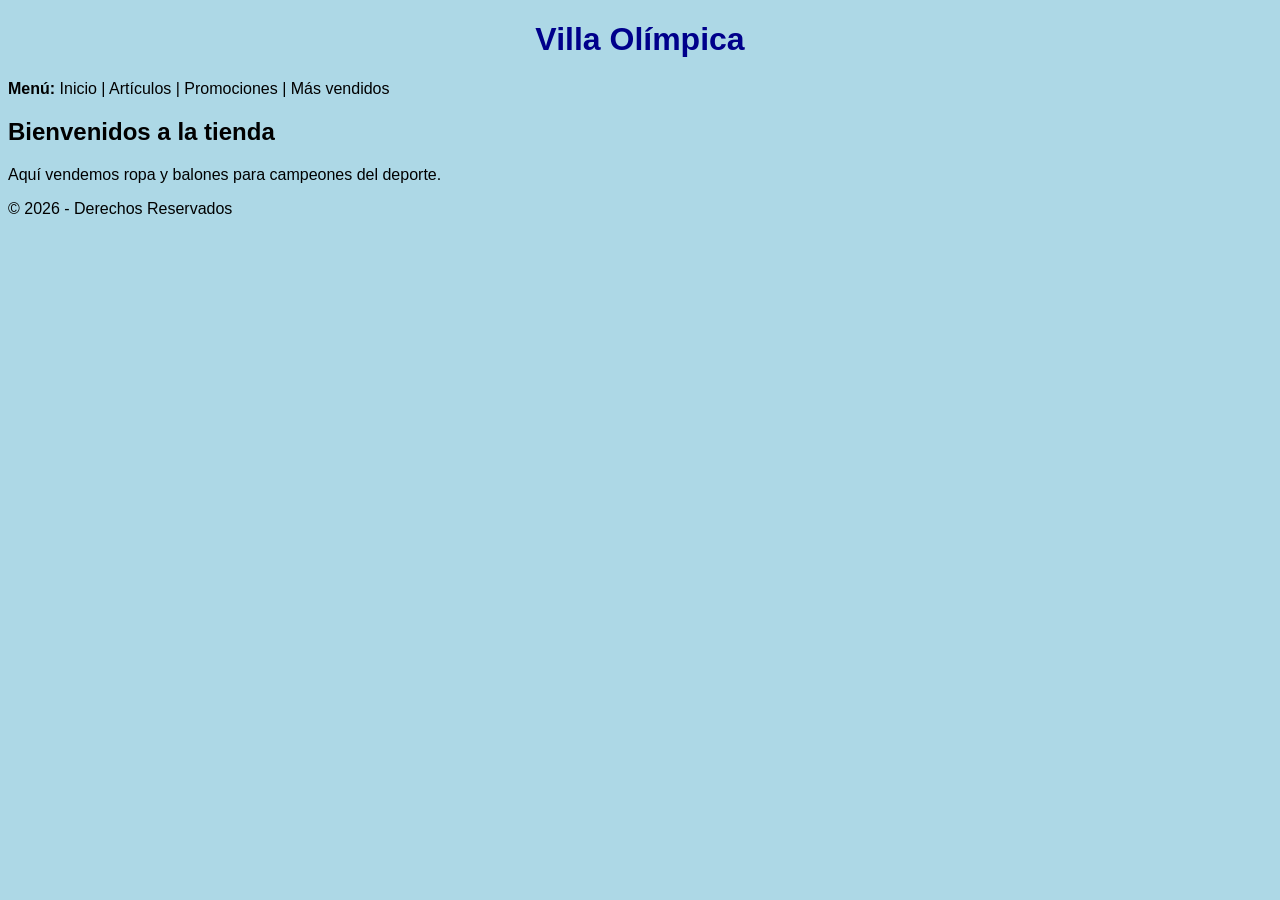
==== index.html @ 2985aae8 "Add files via upload" ====
<!DOCTYPE html>
<html lang="es">
<head>
    <meta charset="UTF-8">
    <meta name="viewport" content="width=device-width, initial-scale=1.0">
    <title>Mi Tienda Villa Olímpica</title>
    <link rel="stylesheet" href="estilos.css">
</head>
<body>
    <header>
        <h1>Villa Olímpica</h1>
    </header>
    <nav>
        <p><b>Menú:</b> Inicio | Artículos | Promociones | Más vendidos</p>
    </nav>
    <main>
        <h2>Bienvenidos a la tienda</h2>
        <p>Aquí vendemos ropa y balones para campeones del deporte.</p>
    </main>
    <footer>
        <p>© 2026 - Derechos Reservados</p>
    </footer>
</body>
</html>
---- estilos.css ----
/* Colores normales para computadoras */
body {
    background-color: lightblue; /* Fondo azul clarito */
    font-family: Arial, sans-serif;
}
h1 {
    color: darkblue;
    text-align: center;
}

/*Si la pantalla mide menos de 600 píxeles (como un celular) */
@media screen and (max-width: 600px) {
    body {
        background-color: lightgreen; /* El fondo cambia a verde en celular */
    }
    h1 {
        font-size: 20px; /* Las letras se hacen más chiquitas para que quepan */
    }
}
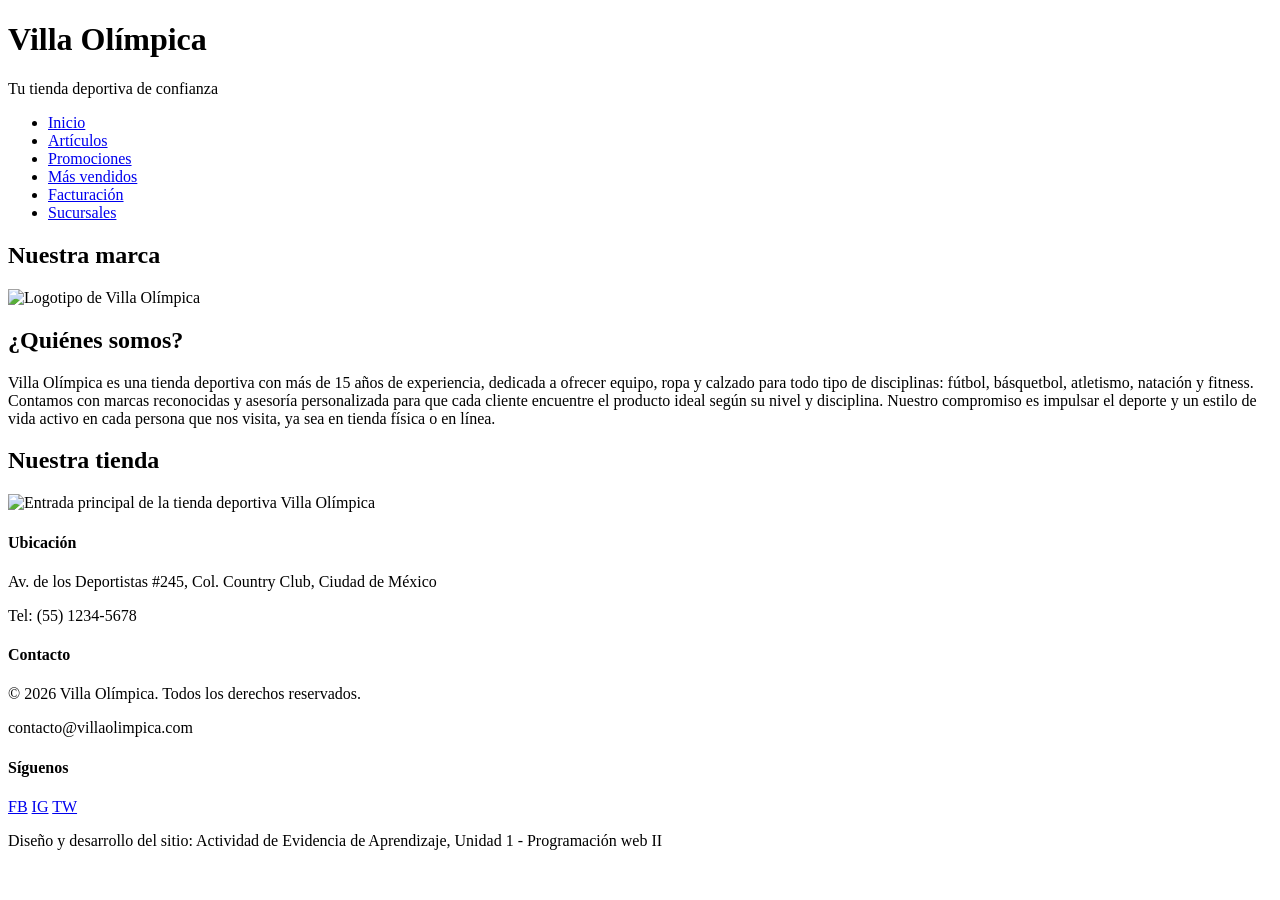
==== commit 34305bfa: "Add files via upload" ====
--- a/index.html
+++ b/index.html
@@ -1,24 +1,81 @@
-<!DOCTYPE html>
-<html lang="es">
-<head>
-    <meta charset="UTF-8">
-    <meta name="viewport" content="width=device-width, initial-scale=1.0">
-    <title>Mi Tienda Villa Olímpica</title>
-    <link rel="stylesheet" href="estilos.css">
-</head>
-<body>
-    <header>
-        <h1>Villa Olímpica</h1>
-    </header>
-    <nav>
-        <p><b>Menú:</b> Inicio | Artículos | Promociones | Más vendidos</p>
-    </nav>
-    <main>
-        <h2>Bienvenidos a la tienda</h2>
-        <p>Aquí vendemos ropa y balones para campeones del deporte.</p>
-    </main>
-    <footer>
-        <p>© 2026 - Derechos Reservados</p>
-    </footer>
-</body>
-</html>+<!DOCTYPE html>
+<html lang="es">
+<head>
+    <meta charset="UTF-8">
+    <meta name="viewport" content="width=device-width, initial-scale=1.0">
+    <title>Villa Olímpica - Inicio</title>
+    <link rel="stylesheet" href="css/estilos.css">
+</head>
+<body>
+
+    <header>
+        <h1>Villa Olímpica</h1>
+        <span class="slogan">Tu tienda deportiva de confianza</span>
+    </header>
+
+    <nav>
+        <ul>
+            <li><a href="index.html">Inicio</a></li>
+            <li><a href="#">Artículos</a></li>
+            <li><a href="#">Promociones</a></li>
+            <li><a href="mas-vendidos.html">Más vendidos</a></li>
+            <li><a href="#">Facturación</a></li>
+            <li><a href="#">Sucursales</a></li>
+        </ul>
+    </nav>
+
+    <main>
+        <section class="contenedor-columnas">
+
+            <article class="columna" id="columna-logo">
+                <h2>Nuestra marca</h2>
+                <img src="img/logo.png" alt="Logotipo de Villa Olímpica">
+            </article>
+
+            <article class="columna" id="columna-descripcion">
+                <h2>¿Quiénes somos?</h2>
+                <p>Villa Olímpica es una tienda deportiva con más de 15 años de experiencia,
+                dedicada a ofrecer equipo, ropa y calzado para todo tipo de disciplinas: fútbol,
+                básquetbol, atletismo, natación y fitness. Contamos con marcas reconocidas y
+                asesoría personalizada para que cada cliente encuentre el producto ideal según
+                su nivel y disciplina. Nuestro compromiso es impulsar el deporte y un estilo de
+                vida activo en cada persona que nos visita, ya sea en tienda física o en línea.</p>
+            </article>
+
+            <article class="columna" id="columna-foto">
+                <h2>Nuestra tienda</h2>
+                <img src="img/entrada.png" alt="Entrada principal de la tienda deportiva Villa Olímpica">
+            </article>
+
+        </section>
+    </main>
+
+    <footer>
+        <div class="footer-columnas">
+            <div class="footer-col" id="footer-domicilio">
+                <h4>Ubicación</h4>
+                <p>Av. de los Deportistas #245, Col. Country Club, Ciudad de México</p>
+                <p>Tel: (55) 1234-5678</p>
+            </div>
+
+            <div class="footer-col" id="footer-copyright">
+                <h4>Contacto</h4>
+                <p>&copy; 2026 Villa Olímpica. Todos los derechos reservados.</p>
+                <p>contacto@villaolimpica.com</p>
+            </div>
+
+            <div class="footer-col" id="footer-redes">
+                <h4>Síguenos</h4>
+                <div class="redes-sociales">
+                    <a href="#" title="Facebook">FB</a>
+                    <a href="#" title="Instagram">IG</a>
+                    <a href="#" title="Twitter">TW</a>
+                </div>
+            </div>
+        </div>
+
+        <p class="copyright">Diseño y desarrollo del sitio: Actividad de Evidencia de Aprendizaje, Unidad 1 - Programación web II</p>
+    </footer>
+
+</body>
+</html>
